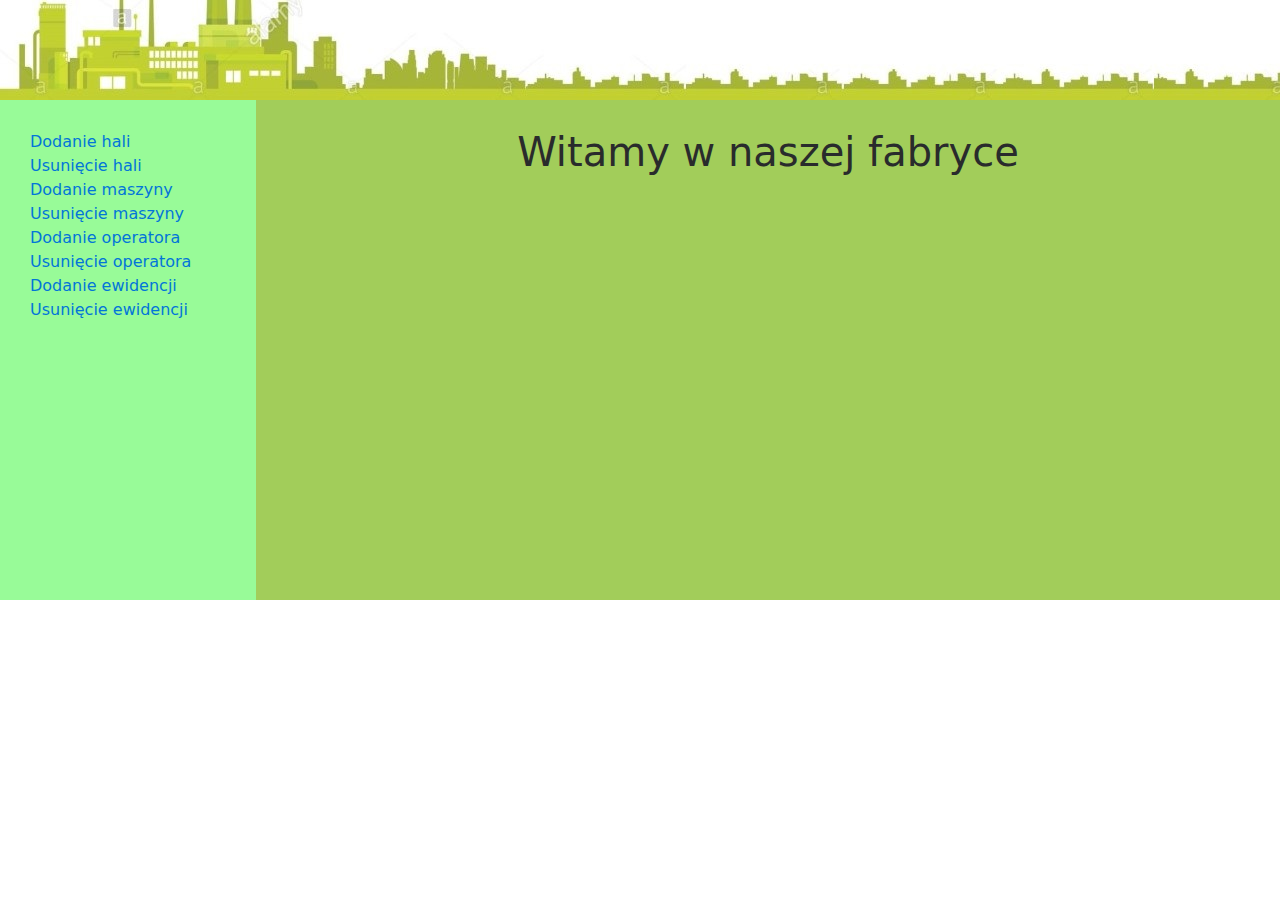
==== index.html @ 5b0d0d11 "Rename indexu.html to index.html" ====
<!Doctype html>
<html>
<meta charset="utf-8">
<link rel="stylesheet" href="css/bootstrap.min.css"  type="text/css">
<style>
#baner
{
	background-image: url("css/baner.jpg");
	text-align: right;
	height: 100px;
}

#panel_lewy
{
	background-color: #98fb98;
	padding: 30px;
	width: 20%;
	height: 500px;
	float: left;
}

#panel_prawy
{
	padding: 30px;
	text-align: center;
	background-color: #a2cd5a;
	width: 80%;
	height: 500px;
	float: left;
}
</style>
<body>
<div id="baner">
</div>
<div id="panel_lewy">
<a href="hala/dod_hala_form.php">Dodanie hali</a><br>
<a href="hala/usuw_hala_form.php">Usunięcie hali</a><br>
<a href="maszyna/dod_maszyna_form.php">Dodanie maszyny</a><br>
<a href="maszyna/usuw_maszyna_form.php">Usunięcie maszyny</a><br>
<a href="operator/dod_oper_form.php">Dodanie operatora</a><br>
<a href="operator/usuw_oper_form.php">Usunięcie operatora</a><br>
<a href="ewidencja/dod_ewid_form.php">Dodanie ewidencji</a><br>
<a href="ewidencja/usuw_ewid_form.php">Usunięcie ewidencji</a><br>
</div>
<div id="panel_prawy">
<h1>Witamy w naszej fabryce</h1>
</div>
</body>
</html>
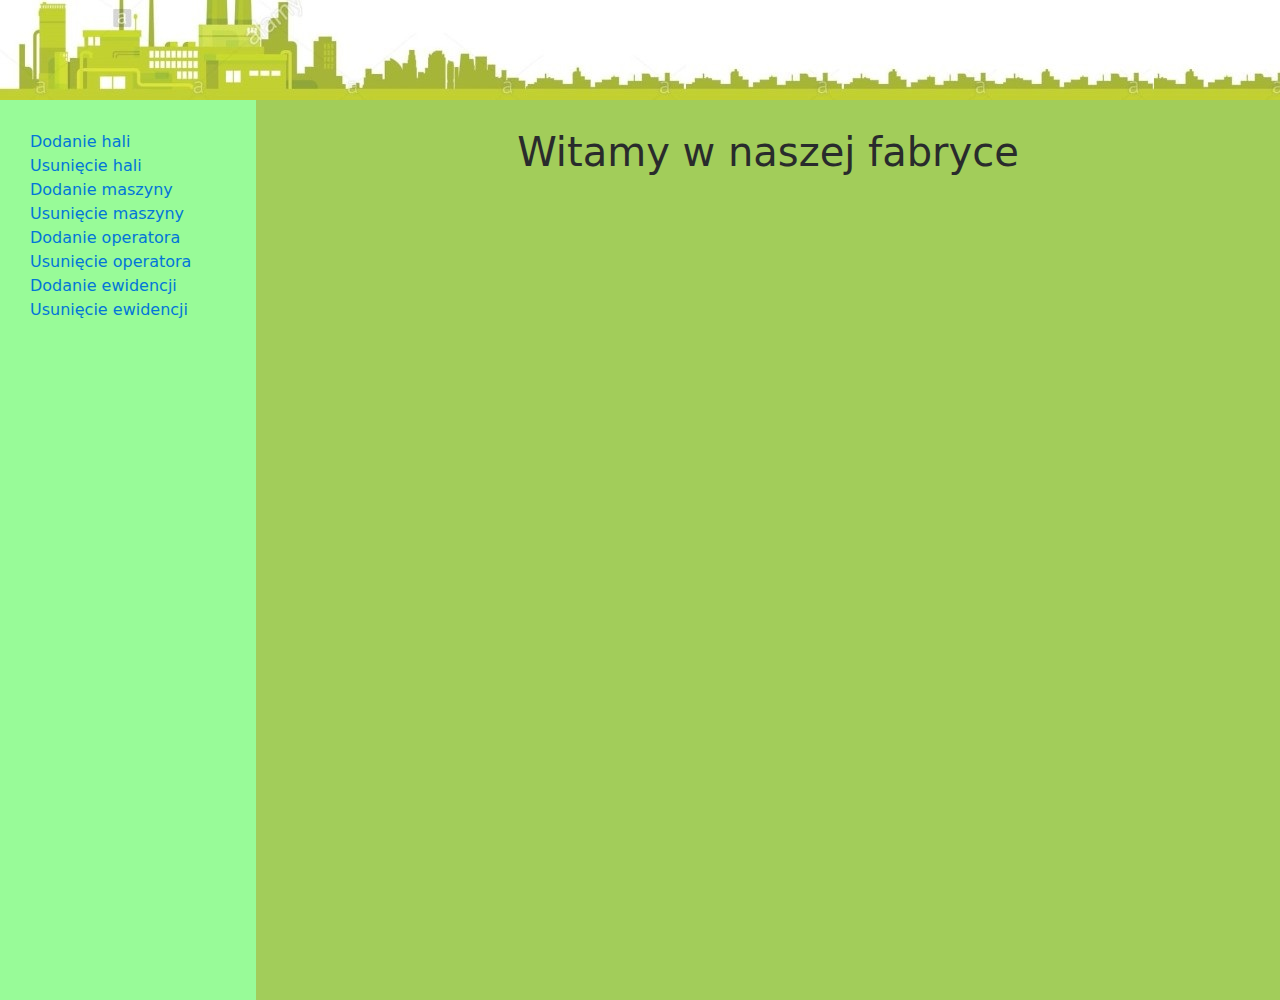
==== commit 06984e62: "Add files via upload" ====
--- a/index.html
+++ b/index.html
@@ -15,7 +15,7 @@
 	background-color: #98fb98;
 	padding: 30px;
 	width: 20%;
-	height: 500px;
+	height: 100vh;
 	float: left;
 }
 
@@ -25,7 +25,7 @@
 	text-align: center;
 	background-color: #a2cd5a;
 	width: 80%;
-	height: 500px;
+	height: 100vh;
 	float: left;
 }
 </style>
@@ -46,4 +46,4 @@
 <h1>Witamy w naszej fabryce</h1>
 </div>
 </body>
-</html>
+</html>